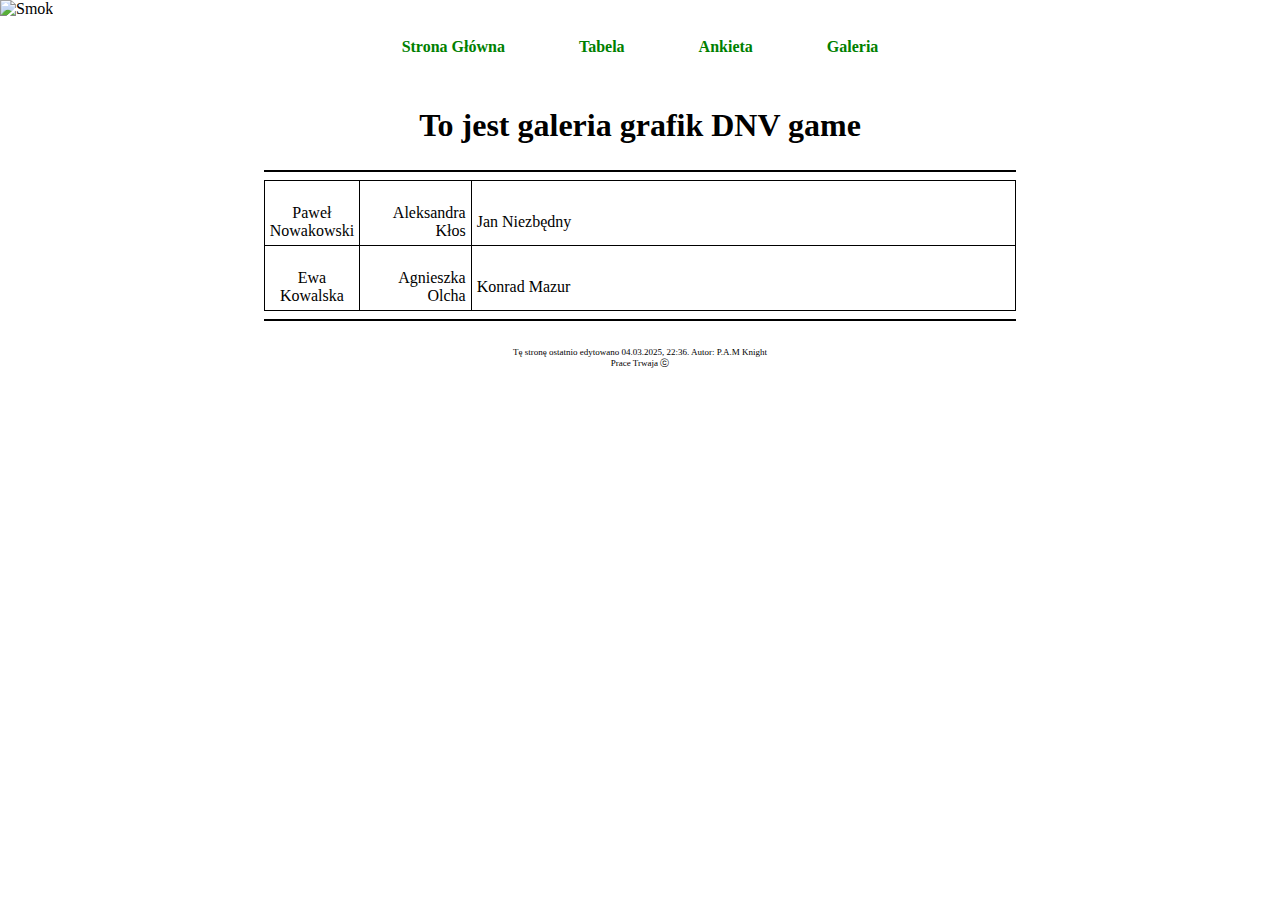
==== galery.html @ 7eebfebd "Add files via upload" ====
<!DOCTYPE html>
<html lang="pl">
	<head>
		<meta charset="utf-8" />
		<meta name="description" content="DNV game to gra rouglike-RPG" />
		<meta name="keywords" content="DNV, dnv" />
		<meta name="author" content="P.A.M Knight Prace Trwaja entertainment" />
		<meta name="viewport" content="width=device-width, initial-scale=1.0">
		<title>DNV Game</title>
		<link rel="stylesheet" href="style.css">
		<link rel="shortcut icon" href="img/DNV.ico" type="image/x-icon" />
<script src="galeria.js"></script>
	</head>

	<body>
		
		<div class="logo"><img class="logo" src="img/logo.webp" title="Smok" width="100%" ></div>
		<nav>
			<ul>
				<li><a href="index.html">Strona Główna</a></li>
				<li><a href="table.html">Tabela</a></li>
				<li><a href="quiz.html">Ankieta</a></li>
				<li><a href="galery.html">Galeria</a></li>
			</ul>
		</nav>
		<main>
			<header>
				<h1>To jest galeria grafik DNV game</h1>
			</header>
			<div class="cont">
				<hr color="black">
				

<script>
var galeria = new Galeria('galeria', new Array(
new Array('img/1m.jpg', 'img/ai-dragon.png', 'Paweł Nowakowski'),
new Array('img/2m.jpg', 'img/2.jpg', 'Aleksandra Kłos'),
new Array('img/3m.jpg', 'img/3.jpg', 'Jan Niezbędny'),
new Array('img/4m.jpg', 'img/4.jpg', 'Ewa Kowalska'),
new Array('img/5m.jpg', 'img/5.jpg', 'Agnieszka Olcha'),
new Array('img/6m.jpg', 'img/6.jpg', 'Konrad Mazur'),
));
</script>


				<hr color="black">
			</div>
			<footer>
				<p> 
					Tę stronę ostatnio edytowano 04.03.2025, 22:36.
					Autor: P.A.M Knight <br>
					Prace Trwaja &#x24D2;<br>
				</p>
			</footer>
		</main>

	</body>

</html>
---- style.css ----
body {
	margin:0% 0%;
	background-image: url(img/kolumna.png),url(img/kolumna.png), url(img/pergamin.png),url(img/blat.jpg),url(img/left.png), url(img/right.png); 
	background-attachment: scroll, scroll, scroll, scroll, fixed, fixed;
	background-repeat: repeat-y,repeat-y, repeat-y, repeat-y, no-repeat, no-repeat;
	background-position: 87% 0%, 13% 0%, center, center, left, right;
	background-size: 5% auto, 5% auto,64% auto, 70% 100%, 15% 100%, 15% 100%;

}
div.logo{
	padding: 0% 0%;
	margin: 0% 0%;
	background-image: url(img/blat.jpg); 
	background-repeat: no-repeat;
	background-size: 100% auto;
}
nav{
	position: fixed;
	float: top;
	width: 100%;
	border: 0px solid black;
	height: auto;
	position: static;
	padding: 0% 0% 1% 0%;
	background:url(img/blat.jpg);
	background-repeat:no-repeat;
	text-align: center;
	background-size: 100% auto;	
}


nav ul {

list-style: none;
padding: 0; 
text-align: center; 
margin: 0;

}

nav ul li { 
display: inline-block;
padding: 10px 20px;
}


nav ul li a {

 color: white;
 text-decoration: none;
 font-weight: bold; 
 display: block;
 padding: 10px 15px;

}


nav ul li a:hover { 
background-color: #666699; 
color: #fff; 
border-radius: 5px; }

header
{
display: table;
width: 100%;
border: 0px solid black;
height: auto;
position: static;
padding: 2% 0%;
background:url(img/stopka_2.png);
background-repeat:no-repeat;
text-align: center;
background-size: 100% 100%;
}

footer
{
display: table;
width: 100%;
border: 0px solid black;
height: max-height;
position: static;
padding: 2% 0%;
background:url(img/stopka_1.png);
background-repeat:no-repeat;
text-align: center;
background-size: 100% 100%;
}

main{
	margin: 0% 15%;
}

div.cont{
	margin: 0% 8%;
}

header h1 {
	display: table-cell;
	vertical-align: middle;
	text-align:center;
	font-family:"Times New Roman", Times, serif;
}

h2 {
	color: gray;
	font-family:"Times New Roman", Times, serif;
}

p {
	font-size: 16px;
	font-family:"Times New Roman", Times, serif;
}

footer p {
	margin:3% 7%;
	display: table-cell;
	vertical-align: middle;
	text-align:center;
	font-size: 9px;
	font-family:"Times New Roman", Times, serif;
}

a:link {
	font-family:"Times New Roman", Times, serif;
	color: green;
}

a:visited {
	font-family:"Times New Roman", Times, serif;
	color: red;
}

a:hover {
	font-family:"Times New Roman", Times, serif;
	color: blue;
}

table {border-collapse: collapse;}
th, td {border: 1px solid black; padding: 5px;}
td:nth-last-child(1) {text-align: left; width: 75%;}
td:nth-last-child(2) {text-align: right; width: 15%;}
td:nth-last-child(3) {text-align: center; width: 10%;}

/*listy w road mapie*/

dl dt{
	type: decimal;
}
dl dd{
	type: upper-roman;
}

textarea {
  resize: none;
  width:96%;
}

script{
   width:96%;
}
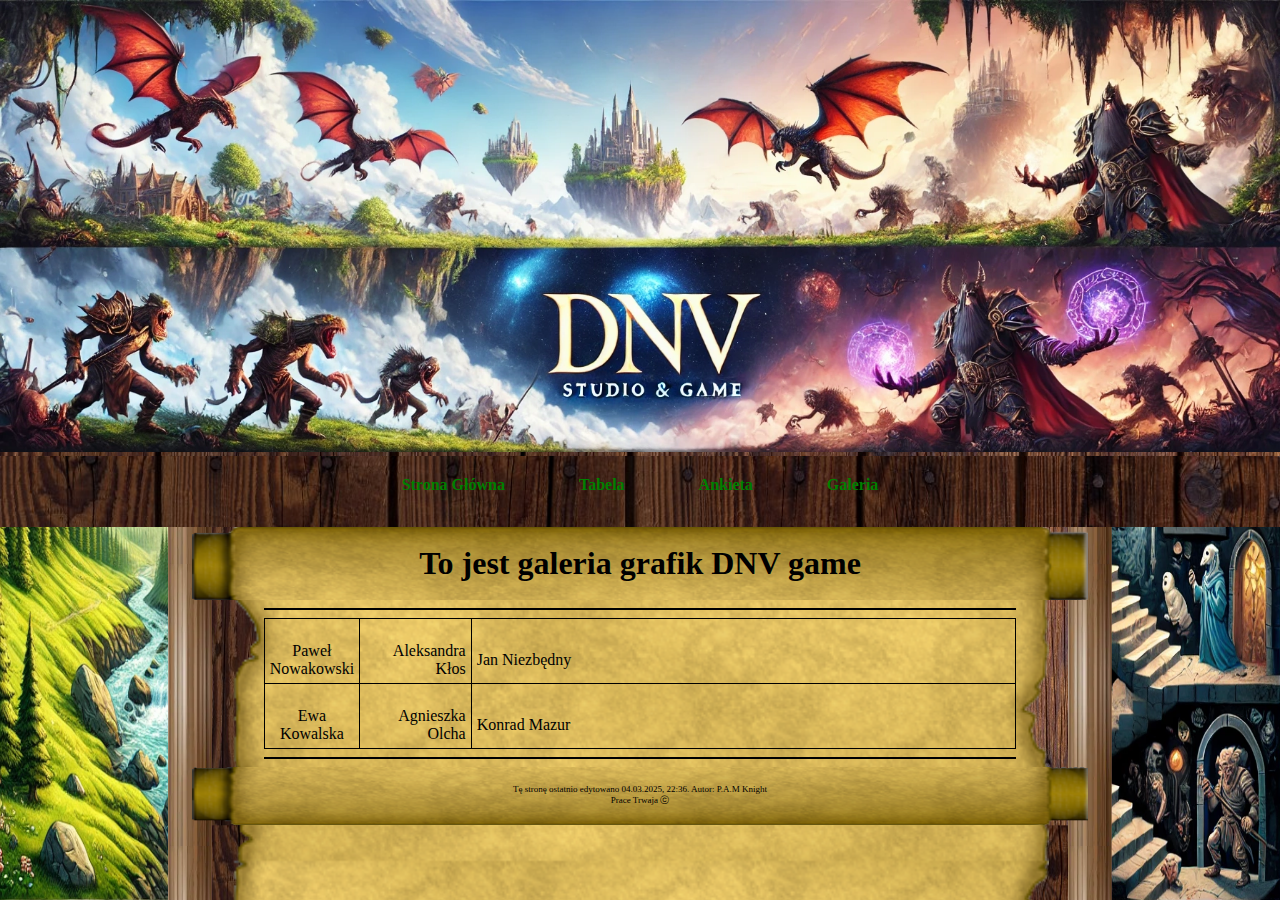
==== commit b7c86583: "Add files via upload" ====
--- a/galery.html
+++ b/galery.html
@@ -9,7 +9,7 @@
 		<title>DNV Game</title>
 		<link rel="stylesheet" href="style.css">
 		<link rel="shortcut icon" href="img/DNV.ico" type="image/x-icon" />
-<script src="galeria.js"></script>
+		<script src="galeria.js"></script>
 	</head>
 
 	<body>
@@ -30,18 +30,16 @@
 			<div class="cont">
 				<hr color="black">
 				
-
-<script>
-var galeria = new Galeria('galeria', new Array(
-new Array('img/1m.jpg', 'img/ai-dragon.png', 'Paweł Nowakowski'),
-new Array('img/2m.jpg', 'img/2.jpg', 'Aleksandra Kłos'),
-new Array('img/3m.jpg', 'img/3.jpg', 'Jan Niezbędny'),
-new Array('img/4m.jpg', 'img/4.jpg', 'Ewa Kowalska'),
-new Array('img/5m.jpg', 'img/5.jpg', 'Agnieszka Olcha'),
-new Array('img/6m.jpg', 'img/6.jpg', 'Konrad Mazur'),
-));
-</script>
-
+				<center><script>
+					var galeria = new Galeria('galeria', new Array(
+					new Array('img/1m.jpg', 'img/1.jpg', 'Paweł Nowakowski'),
+					new Array('img/2m.jpg', 'img/2.jpg', 'Aleksandra Kłos'),
+					new Array('img/3m.jpg', 'img/3.jpg', 'Jan Niezbędny'),
+					new Array('img/4m.jpg', 'img/4.jpg', 'Ewa Kowalska'),
+					new Array('img/5m.jpg', 'img/5.jpg', 'Agnieszka Olcha'),
+					new Array('img/6m.jpg', 'img/6.jpg', 'Konrad Mazur'),
+					));
+				</script></center>
 
 				<hr color="black">
 			</div>
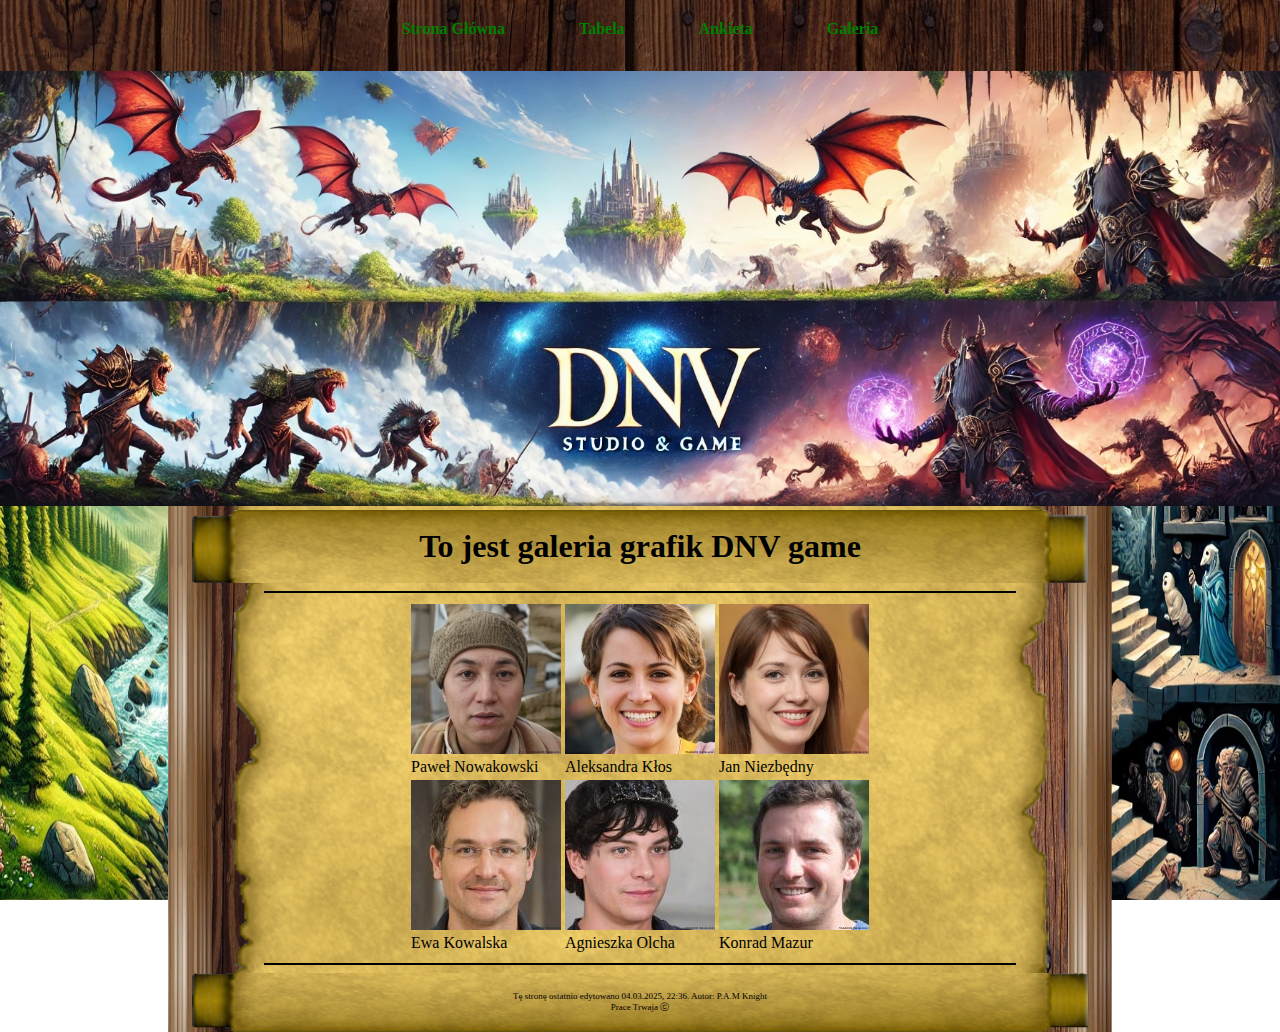
==== commit 17dda6f8: "9" ====
--- a/galery.html
+++ b/galery.html
@@ -13,8 +13,6 @@
 	</head>
 
 	<body>
-		
-		<div class="logo"><img class="logo" src="img/logo.webp" title="Smok" width="100%" ></div>
 		<nav>
 			<ul>
 				<li><a href="index.html">Strona Główna</a></li>
@@ -23,6 +21,10 @@
 				<li><a href="galery.html">Galeria</a></li>
 			</ul>
 		</nav>
+		<br><br><br>
+		<div class="logo">
+			<img class="logo" src="img/logo.webp" title="Smok" width="100%" >
+		</div>
 		<main>
 			<header>
 				<h1>To jest galeria grafik DNV game</h1>
--- a/style.css
+++ b/style.css
@@ -8,11 +8,8 @@
 
 }
 div.logo{
-	padding: 0% 0%;
+	padding: 0% 0% 0% 0%;
 	margin: 0% 0%;
-	background-image: url(img/blat.jpg); 
-	background-repeat: no-repeat;
-	background-size: 100% auto;
 }
 nav{
 	position: fixed;
@@ -20,7 +17,7 @@
 	width: 100%;
 	border: 0px solid black;
 	height: auto;
-	position: static;
+	position: block;
 	padding: 0% 0% 1% 0%;
 	background:url(img/blat.jpg);
 	background-repeat:no-repeat;
@@ -137,11 +134,12 @@
 	color: blue;
 }
 
-table {border-collapse: collapse;}
-th, td {border: 1px solid black; padding: 5px;}
-td:nth-last-child(1) {text-align: left; width: 75%;}
-td:nth-last-child(2) {text-align: right; width: 15%;}
-td:nth-last-child(3) {text-align: center; width: 10%;}
+table.road_map {border-collapse: collapse;}
+table.road_map th {border: 1px solid black; padding: 5px;}
+table.road_map td {border: 1px solid black; padding: 5px;}
+table.road_map td:nth-last-child(1) {text-align: left; width: 75%;}
+table.road_map td:nth-last-child(2) {text-align: right; width: 15%;}
+table.road_map td:nth-last-child(3) {text-align: center; width: 10%;}
 
 /*listy w road mapie*/
 
@@ -159,4 +157,4 @@
 
 script{
    width:96%;
-}+}
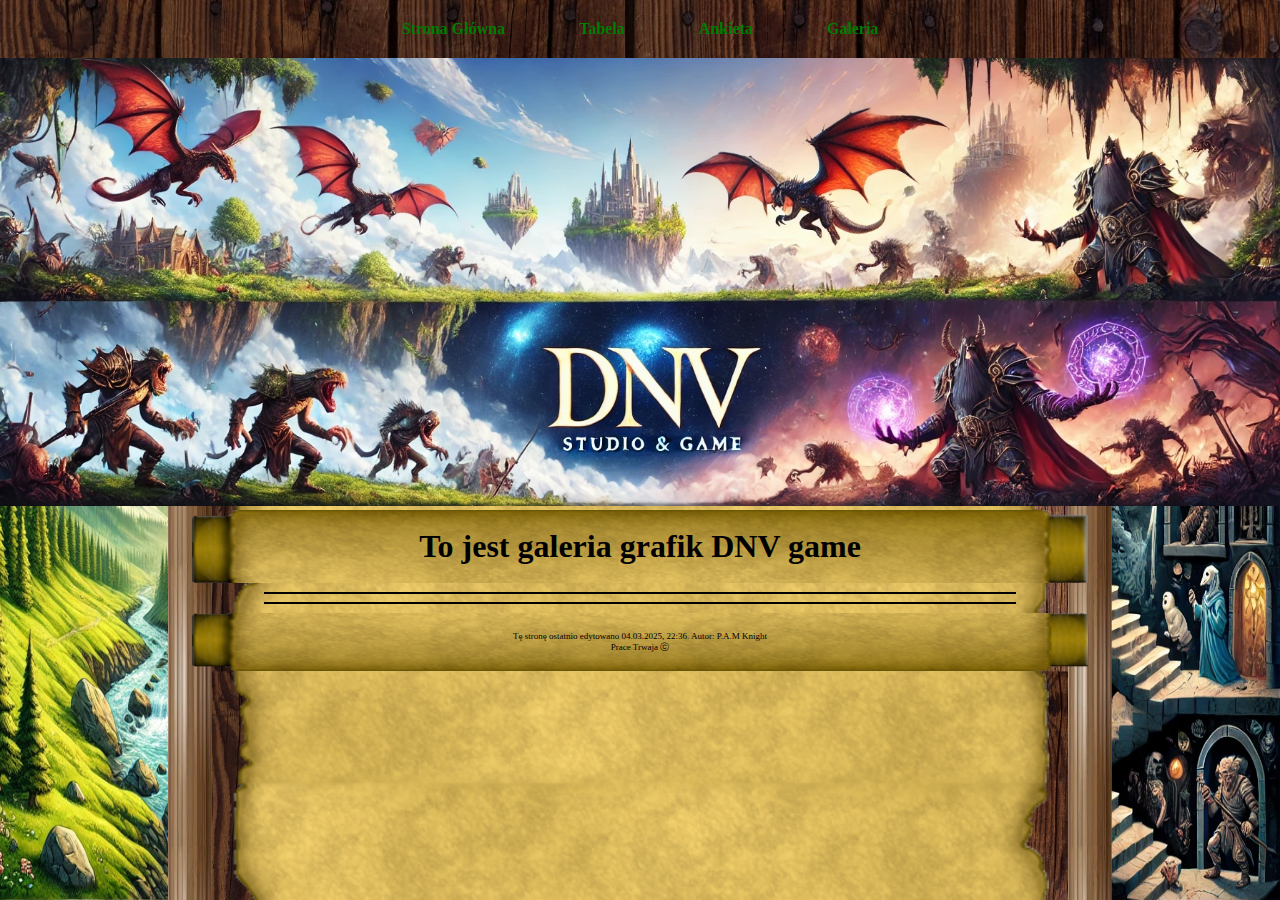
==== commit 51b7184d: "11" ====
--- a/galery.html
+++ b/galery.html
@@ -2,14 +2,13 @@
 <html lang="pl">
 	<head>
 		<meta charset="utf-8" />
-		<meta name="description" content="DNV game to gra rouglike-RPG" />
+		<meta name="description" content="DNVstudio to studio zrzeszjące niezależnych twórców gier" />
 		<meta name="keywords" content="DNV, dnv" />
 		<meta name="author" content="P.A.M Knight Prace Trwaja entertainment" />
 		<meta name="viewport" content="width=device-width, initial-scale=1.0">
 		<title>DNV Game</title>
 		<link rel="stylesheet" href="style.css">
 		<link rel="shortcut icon" href="img/DNV.ico" type="image/x-icon" />
-		<script src="galeria.js"></script>
 	</head>
 
 	<body>
@@ -56,4 +55,4 @@
 
 	</body>
 
-</html> +</html> 
--- a/style.css
+++ b/style.css
@@ -3,8 +3,8 @@
 	background-image: url(img/kolumna.png),url(img/kolumna.png), url(img/pergamin.png),url(img/blat.jpg),url(img/left.png), url(img/right.png); 
 	background-attachment: scroll, scroll, scroll, scroll, fixed, fixed;
 	background-repeat: repeat-y,repeat-y, repeat-y, repeat-y, no-repeat, no-repeat;
-	background-position: 87% 0%, 13% 0%, center, center, left, right;
-	background-size: 5% auto, 5% auto,64% auto, 70% 100%, 15% 100%, 15% 100%;
+	background-position: 87% 0%, 13% 0%, center, center, left bottom, right bottom;
+	background-size: 5% auto, 5% auto,64% auto, 70% 100%, 15% 94%, 15% 94%;
 
 }
 div.logo{
@@ -17,8 +17,8 @@
 	width: 100%;
 	border: 0px solid black;
 	height: auto;
+	padding: 0% 0%;
 	position: block;
-	padding: 0% 0% 1% 0%;
 	background:url(img/blat.jpg);
 	background-repeat:no-repeat;
 	text-align: center;
@@ -90,7 +90,7 @@
 }
 
 div.cont{
-	margin: 0% 8%;
+	margin: 1% 8%;
 }
 
 header h1 {
@@ -136,10 +136,17 @@
 
 table.road_map {border-collapse: collapse;}
 table.road_map th {border: 1px solid black; padding: 5px;}
-table.road_map td {border: 1px solid black; padding: 5px;}
-table.road_map td:nth-last-child(1) {text-align: left; width: 75%;}
-table.road_map td:nth-last-child(2) {text-align: right; width: 15%;}
+table.road_map td {
+	border: 1px solid black; 
+	padding: 5px;
+	font-size: 16px;
+	font-family:"Times New Roman", Times, serif;
+}
+table.road_map td:nth-last-child(1) {text-align: left; width: 70%;}
+table.road_map td:nth-last-child(2) {text-align: right; width: 10%;}
 table.road_map td:nth-last-child(3) {text-align: center; width: 10%;}
+table.road_map td:nth-last-child(4) {text-align: center; width: 10%;}
+
 
 /*listy w road mapie*/
 
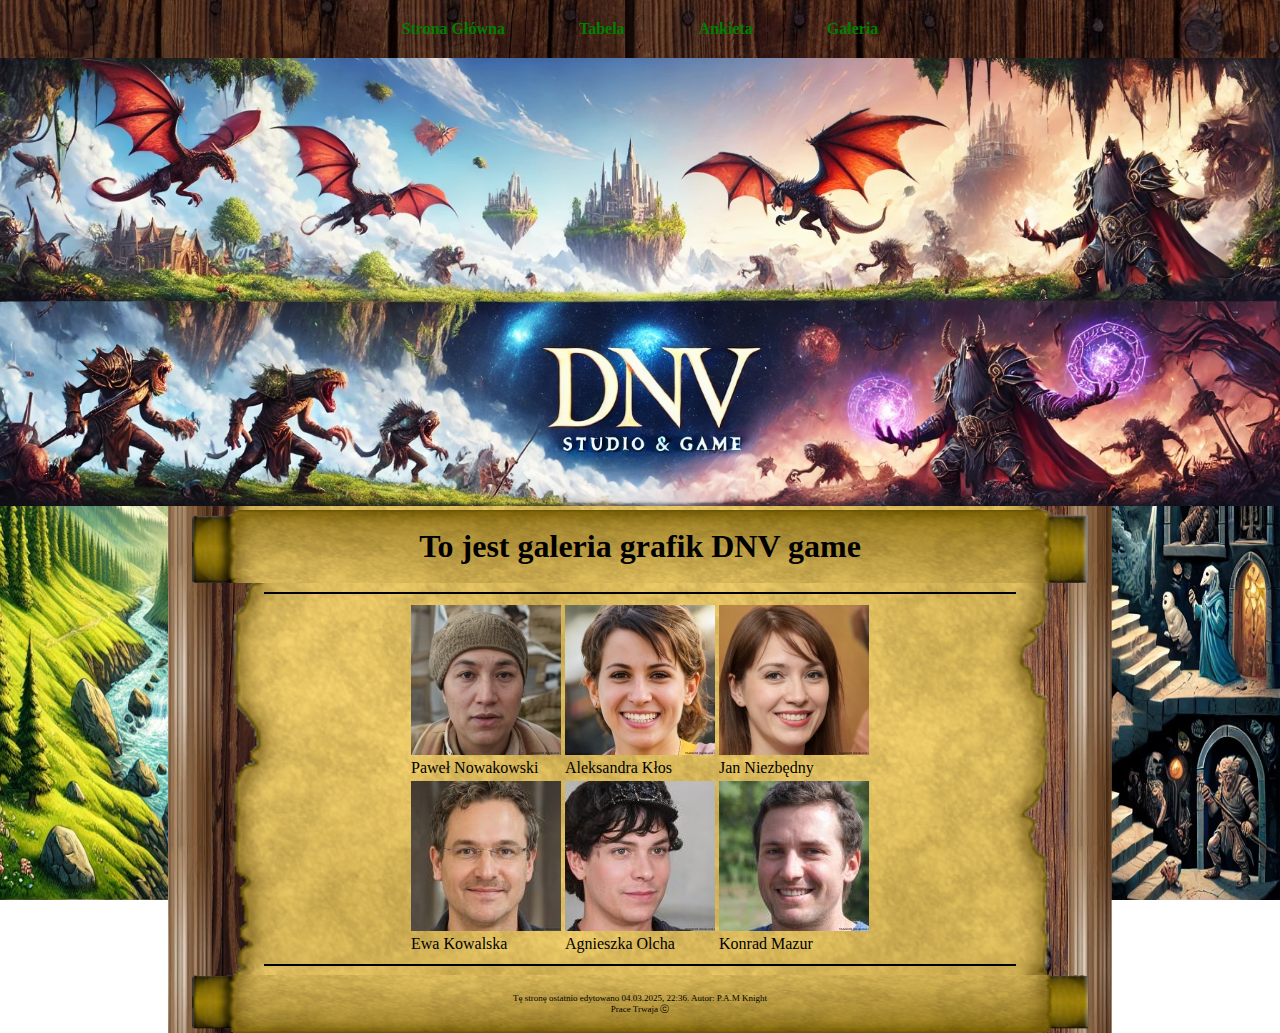
==== commit 87f0e040: "15" ====
--- a/galery.html
+++ b/galery.html
@@ -6,9 +6,10 @@
 		<meta name="keywords" content="DNV, dnv" />
 		<meta name="author" content="P.A.M Knight Prace Trwaja entertainment" />
 		<meta name="viewport" content="width=device-width, initial-scale=1.0">
-		<title>DNV Game</title>
+		<title>DNVstudio</title>
 		<link rel="stylesheet" href="style.css">
 		<link rel="shortcut icon" href="img/DNV.ico" type="image/x-icon" />
+		<script src="galeria.js"></script>
 	</head>
 
 	<body>
